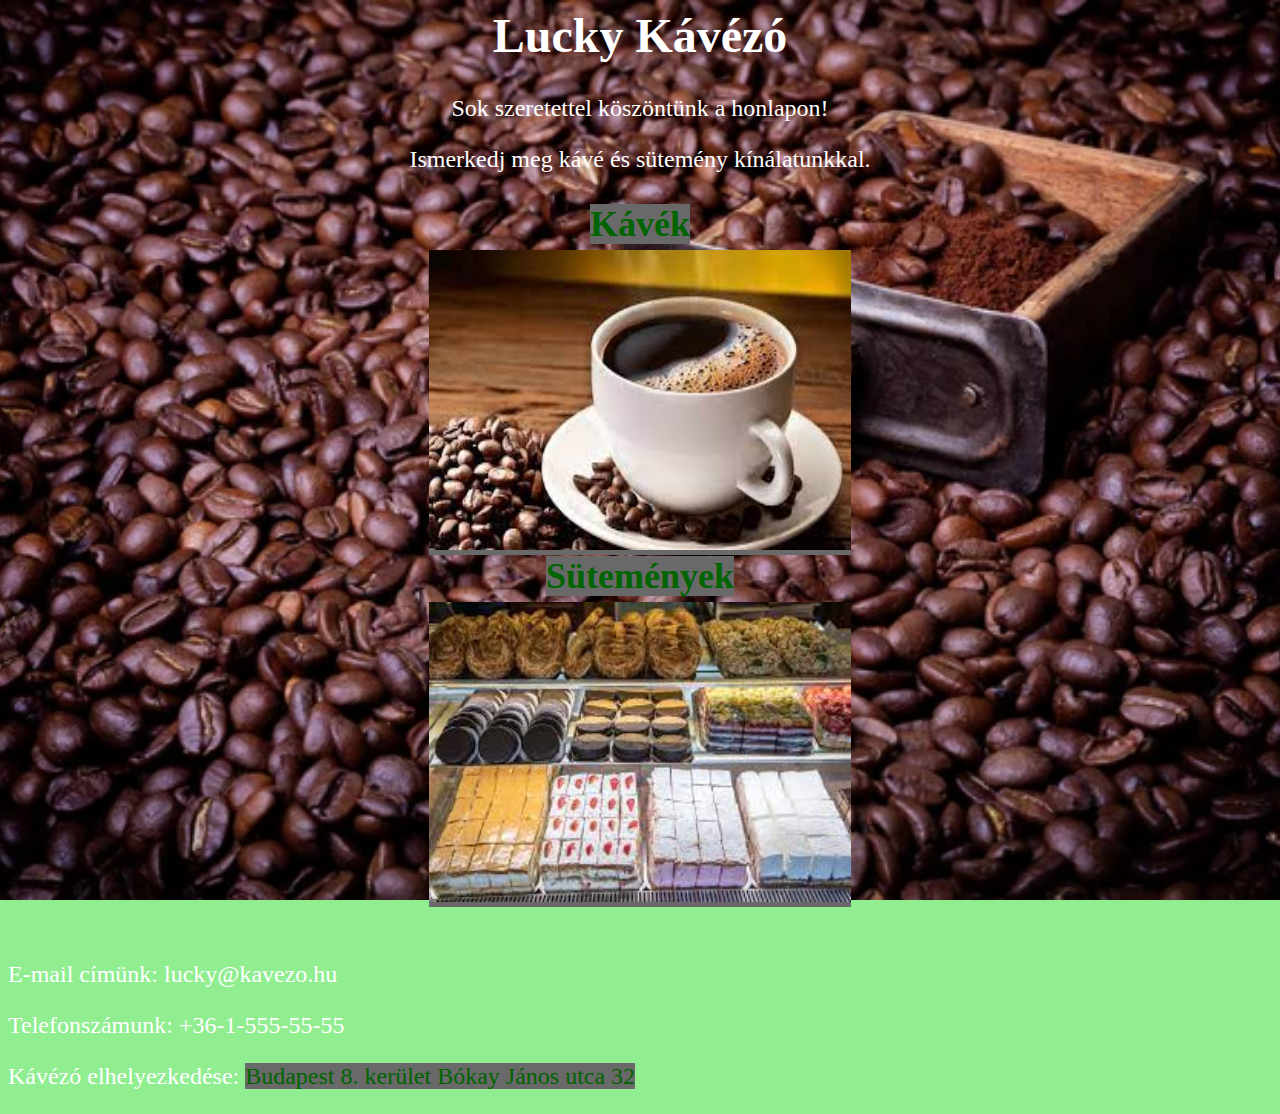
==== index.html @ 8d6038ca "elso" ====
<html lang="en">
<head>
    <meta http-equiv="Content-Type" content="text/html;charset=UTF-8">
    <title>Lucky</title>
    <link rel="stylesheet" href="style.css">
</head>
<body>
    <div width="600" align="center">
    <h1><font face="Verdana">Lucky Kávézó</font></h1>    

    <p>Sok szeretettel köszöntünk a honlapon!</p>
    <p>Ismerkedj meg kávé és sütemény kínálatunkkal.</p>

    <h2>
        <div><font face="Verdana"><a href="kavesoldal.html">Kávék</a></font></div>

        <div class="column">
          <a href="kavesoldal.html"><img src="Kepek/Kávé.jpg" alt="Forest" style="width:100%"></a>
        </div>
        <div></div>
        <div><font face="Verdana"><a href="sutisoldal.html">Sütemények </a> </font></div>
        <div class="column">
          <a href="sutisoldal.html"><img src="Kepek/sütik.jpg" alt="Mountains" style="width:100%"></a>
        </div>
      </div>
      </h2>



    


<div class="cuccok"><p>E-mail címünk: lucky@kavezo.hu</p> 
<p>Telefonszámunk: +36-1-555-55-55</p>
<p>Kávézó elhelyezkedése: <a href="https://www.google.com/maps/place/Budapest,+B%C3%B3kay+J%C3%A1nos+u.+32,+1083/@47.4867193,19.0787489,3a,75y,144.44h,77.82t/data=!3m6!1e1!3m4!1sURUzUS0VKr11g6O5vCVg3w!2e0!7i16384!8i8192!4m5!3m4!1s0x4741dcf7280cdf85:0x924cdd139e7af5c0!8m2!3d47.4866229!4d19.0789469">Budapest 8. kerület Bókay János utca 32</a></p></div>
</body>
</html>
---- style.css ----
body{
    background-image: url(Kepek/hatter.jpg) ;
    background-attachment: fixed;
    background-size: cover;
    background-position: center;
    background-color: lightgreen;
    color:white;
    font-size: 150%;
    text-align:left
}

img {
  max-width: 2000000px;
  height: 300px;
  }

  .center {
    margin-left: auto;
    margin-right: 25cm;
  }

  a:link {
    color: darkgreen;
    background-color:dimgray;
    text-decoration: none;
  }
  
  .column {
    width: 33.33%;
    padding: 5px;
    font-size: 25px;
  }
  
  .row::after {
    content: "";
    clear: both;
    display: table
  }

  .cuccok {
    float: left;
    text-align: left;
  }
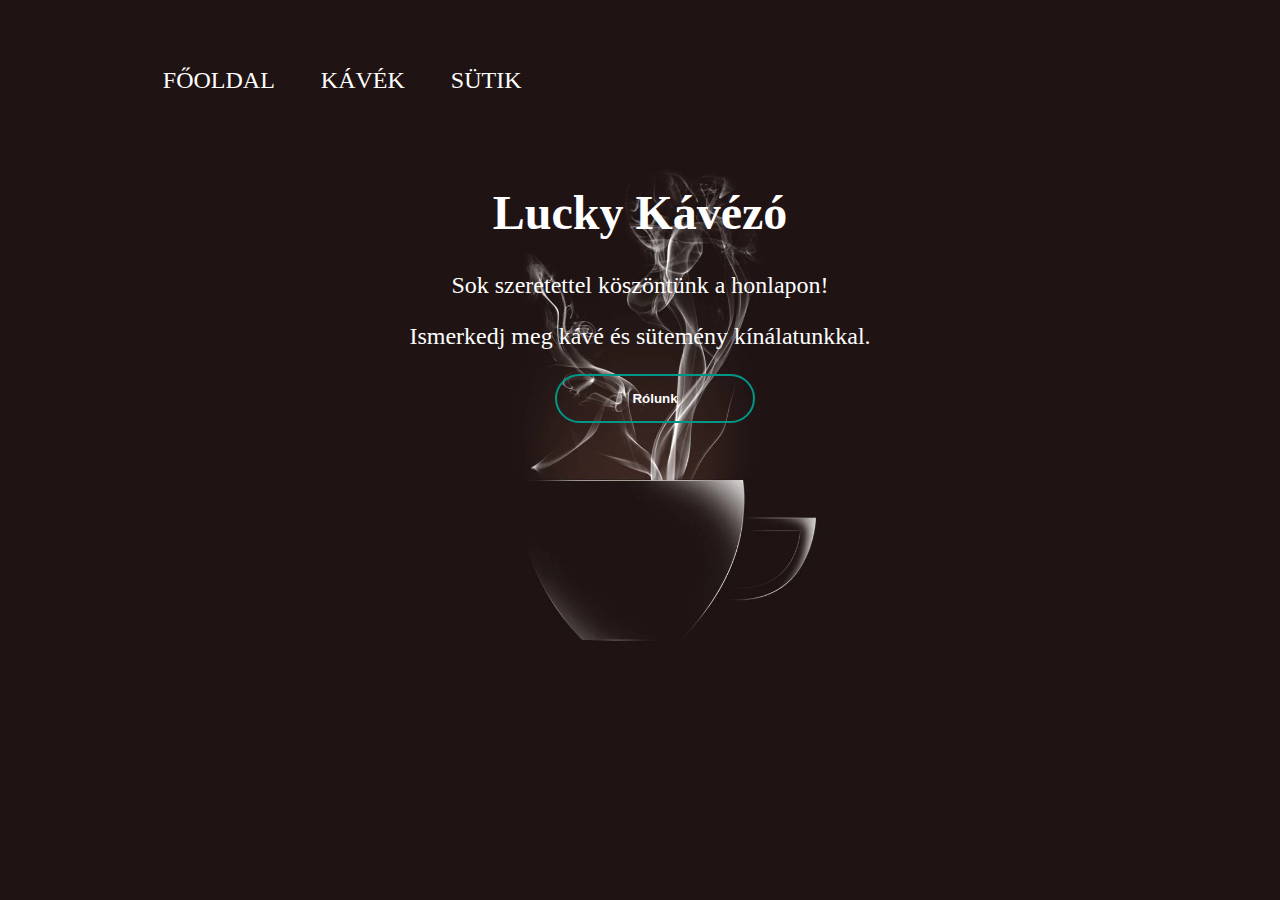
==== commit d691f38a: "vegso" ====
--- a/index.html
+++ b/index.html
@@ -5,33 +5,21 @@
     <link rel="stylesheet" href="style.css">
 </head>
 <body>
+</div class="banner">
+<nav class="navbar">
+  <ul>
+    <li> <a href="index.html">Főoldal</a></li>
+    <li> <a href="kavesoldal.html">Kávék</a></li>
+    <li> <a href="sutisoldal.html">Sütik</a></li>
+  </ul>
+</nav>  
+  <div>
     <div width="600" align="center">
     <h1><font face="Verdana">Lucky Kávézó</font></h1>    
 
     <p>Sok szeretettel köszöntünk a honlapon!</p>
     <p>Ismerkedj meg kávé és sütemény kínálatunkkal.</p>
-
-    <h2>
-        <div><font face="Verdana"><a href="kavesoldal.html">Kávék</a></font></div>
-
-        <div class="column">
-          <a href="kavesoldal.html"><img src="Kepek/Kávé.jpg" alt="Forest" style="width:100%"></a>
-        </div>
-        <div></div>
-        <div><font face="Verdana"><a href="sutisoldal.html">Sütemények </a> </font></div>
-        <div class="column">
-          <a href="sutisoldal.html"><img src="Kepek/sütik.jpg" alt="Mountains" style="width:100%"></a>
-        </div>
-      </div>
-      </h2>
-
-
-
+    <button type="button"><span></span><a href="elerhetoseg.html">Rólunk</a></button>
     
-
-
-<div class="cuccok"><p>E-mail címünk: lucky@kavezo.hu</p> 
-<p>Telefonszámunk: +36-1-555-55-55</p>
-<p>Kávézó elhelyezkedése: <a href="https://www.google.com/maps/place/Budapest,+B%C3%B3kay+J%C3%A1nos+u.+32,+1083/@47.4867193,19.0787489,3a,75y,144.44h,77.82t/data=!3m6!1e1!3m4!1sURUzUS0VKr11g6O5vCVg3w!2e0!7i16384!8i8192!4m5!3m4!1s0x4741dcf7280cdf85:0x924cdd139e7af5c0!8m2!3d47.4866229!4d19.0789469">Budapest 8. kerület Bókay János utca 32</a></p></div>
 </body>
 </html>--- a/style.css
+++ b/style.css
@@ -1,12 +1,12 @@
 body{
-    background-image: url(Kepek/hatter.jpg) ;
+    background-image: url(Kepek/kavezo.jpg) ;
     background-attachment: fixed;
     background-size: cover;
     background-position: center;
     background-color: lightgreen;
     color:white;
     font-size: 150%;
-    text-align:left
+    text-align:justify;  
 }
 
 img {
@@ -19,9 +19,8 @@
     margin-right: 25cm;
   }
 
-  a:link {
-    color: darkgreen;
-    background-color:dimgray;
+  a{
+    color:white;
     text-decoration: none;
   }
   
@@ -40,4 +39,83 @@
   .cuccok {
     float: left;
     text-align: left;
-  }+  }
+
+  .navbar{
+    width: 85%;
+    margin: auto;
+    padding: 35px 0;
+    display: flex;
+    align-items: center;
+    justify-content: space-between;
+}
+
+.navbar ul li{
+list-style: none;
+display: inline-block;
+margin: 0 20px;
+position: relative;
+}
+.navbar ul li a{
+    text-decoration: none;
+    color: #fff;
+    text-transform: uppercase;
+}
+.navbar ul li::after{
+    content: '';
+    height: 3px;
+    width: 0;
+    background: #009688;
+    position: absolute;
+    left: 0;
+    bottom: -10px;
+    transition: 0.5s;
+}
+.navbar ul li:hover::after{
+    width: 100%;
+  }
+
+  button{
+    width: 200px;
+    padding: 15px 0;
+    text-align: center;
+    margin-left: 30px;
+    margin-right: 0;
+    display: block;
+    border-radius: 25px;
+    font-weight: bold;
+    border: 2px solid #009688;
+    background: transparent;
+    color: #fff;
+    cursor: pointer;
+    position: relative;
+    overflow: hidden;
+    
+}
+span{
+    background: #009688;
+    height: 100%;
+    width: 0;
+    border-radius: 25px;
+    position: absolute;
+    left: 0;
+    bottom: 0;
+    z-index: -1;
+    transition: 0.5s;
+}
+
+button:hover span{
+    width: 100%;
+}
+button:hover{
+    border: none;
+}
+
+.googlemap{
+  color: palevioletred;
+}
+
+.rolunk{
+  width: 40%;
+ height: 15%;
+}
